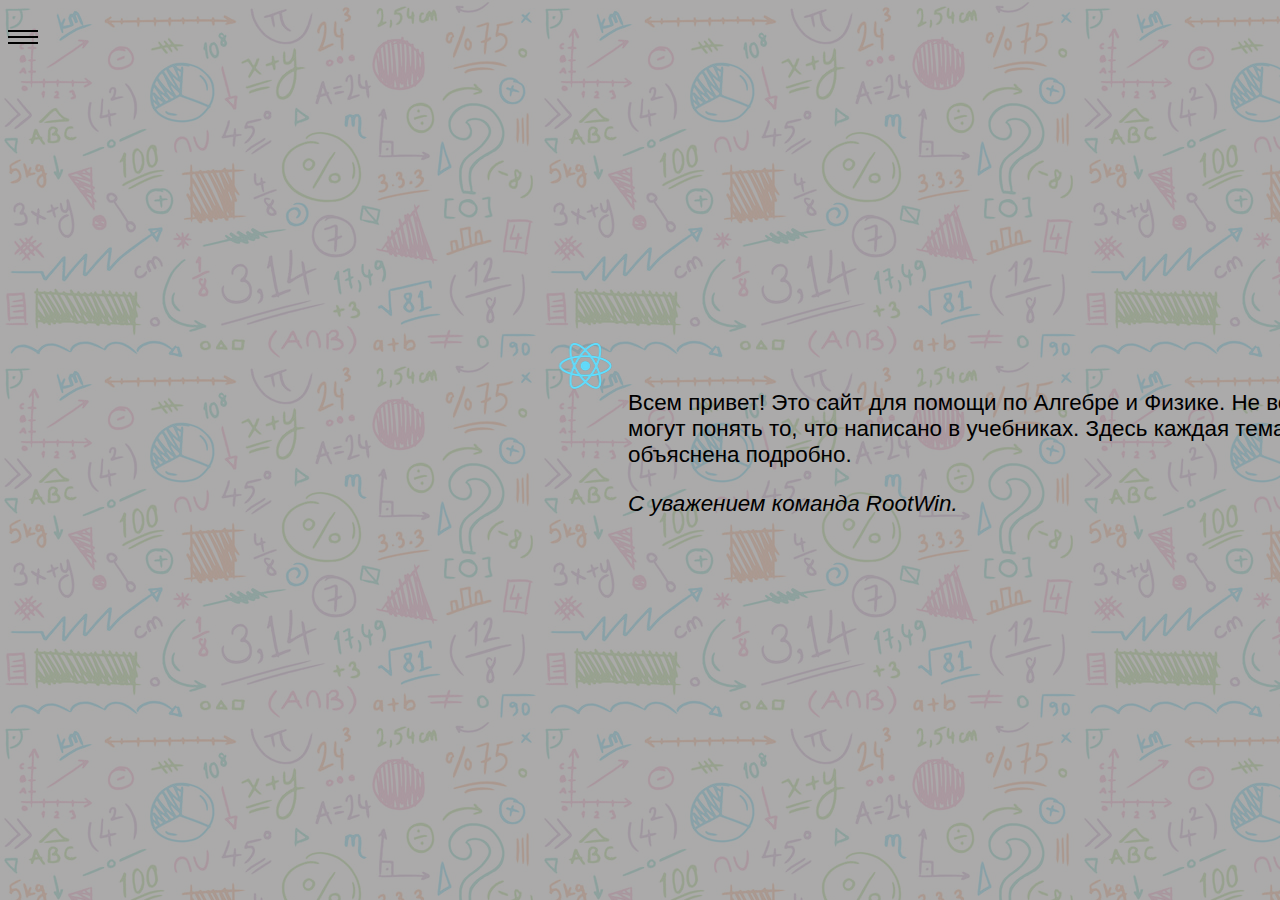
==== index.html @ 2580bf0b "somechanges" ====
<!DOCTYPE html>
<html>
    <head>
        <meta charset="UTF-8">
        <meta name="viewport" content="width=device-width, initial-scale=1.0">
        <link rel="stylesheet" type="text/css" href="styles/main/styles.css">
        <link rel="stylesheet" type="text/css" href="styles/main/phone.css" media="screen and (max-device-width: 450px)">
        <link rel="stylesheet" type="text/css" href="styles/main/phone2.css" media="screen and (max-device-width: 415px)">
        <link rel="stylesheet" type="text/css" href="styles/main/phone3.css" media="screen and (max-device-width: 360px)">
        <link rel="stylesheet" type="text/css" href="styles/main/phone4.css" media="screen and (max-device-width: 306px)">
        <link rel="stylesheet" type="text/css" href="styles/main/phone5.css" media="screen and (max-device-width: 295px)">
        <link rel="stylesheet" type="text/css" href="styles/main/phone6.css" media="screen and (max-device-width: 288px)">
        <link rel="stylesheet" type="text/css" href="styles/main/footer.css" media="screen and (max-device-width: 280px)">
        <link rel="stylesheet" type="text/css" href="styles/main/footer2.css" media="screen and (max-device-width: 270px)">
        <link rel="stylesheet" type="text/css" href="styles/main/footer3.css" media="screen and (max-device-width: 240px)">
        <link rel="shortcut icon" href="images/favicon.ico" type="image/x-icon">
        <title>Главная</title>
    </head>
    <body>
        <div class="allcontent">
            <div class="menu">
                <div class="burger">
                    <span class="right-tr"></span><br>
                    <span class="no-tr"></span><br>
                    <span class="left-tr"></span><br>
                </div>
                <ul class="burger-menu">
                    <li style="color: #e1e1e196;"><!--a class="fontcolor" style="color: #e1e1e196;" href="#"></a-->Главная</li>
                    <li><a class="font-color" href="algebra.html">Алгебра</a></li>
                    <li><a class="font-color" href="physics.html">Физика</a></li>
                    <li><a id="opa" class="fourth-eff" href="#opa">Поддержка</a><br></li><div class="counter"></div>
                    <p class="support-hiden"><a href="mailto:rootwin.tech@gmail.com">Написать нам</a></p>
                </ul>
            </div>
            <div class="aboutus">
                <p>
                    Всем привет! Это сайт для помощи по Алгебре и Физике.
                    Не все могут понять то, что написано в учебниках.
                    Здесь каждая тема объяснена подробно.<br>
                </p>
                <p style="font-style: italic;">С уважением команда RootWin.</p>
            </div>
            <!--footer>
                <p>&copy; RootWin Все  права защищены.</p>
                <p>Powered by Anonymous group</p>
            </footer-->
        </div>
        <div class="overlay"></div>
        <script src="https://code.jquery.com/jquery-3.5.1.slim.min.js"></script>
        <script src="scripts/script.js"></script>
    </body>
</html>
---- styles/main/styles.css ----
body{
    /*background-color: rgb(165, 177, 177);*/ /* цвет фона страницы */
    /*background-color: rgb(178, 204, 116);*/
    /*background: rgb(166, 166, 166);*/
    background: url("../../images/mathjpg.jpg") repeat;
    font-family: sans-serif;
    overflow-y: hidden;
}

/*footer {
    line-height: 1em;
    border-radius: 10px;
    padding-top: 2px;
    padding-bottom: 10px;
    color: white;
    background: #1b1b1b;
    margin-top: 890px;
    height: 50px;
    text-align: center;
    font-size: 75%;
}*/

.menu {
    z-index: 20;
    user-select: none;
    position: absolute;
    margin-top: 350px;
}

ul p a {
    color: #000;
    transition: all 0.3s ease-in-out;
}

ul p a:hover, ul p a:active {
    color: #e1e1e196;
    transition: all 0.3s ease-in-out;
}

.allcontent {
    z-index: 1;
    position: relative;
}

.aboutus {
    position: absolute;
    padding-top: 60px;
    padding-left: 70px;
    border-radius: 10px;
    font-size: 140%;
    width: 680px;
    height: 150px;
    margin-left: 550px;
    margin-top: 300px;
    background-image: url("../../images/1200px-React-icon.svg.png");
    background-position: -2.8% 18%;
    background-repeat: no-repeat;
}

.burger {
    margin-top: -340px;
    user-select: none;
    line-height: 0.5em;
    width: 30px;
    height: 30px;
}

.burger:hover {
    cursor: pointer;
}

span::before {
    content: "";
    display: inline-block;
    background-color: #000;
    height: 2px;
    width: 30px;
}

.right-tr::before {
    position: absolute;
    margin-top: 12px;
    transition: all 0.2s ease;
}

.right-tr.active-right-tr::before {
    margin-top: 12px;
    transform: rotate(45deg);
    transition: all 0.2s ease;
}

.left-tr::before {
    position: absolute;
    margin-top: 8px;
    transition: all 0.2s ease;
}

.left-tr.active-left-tr::before {
    margin-top: -5px;
    transform: rotate(-45deg);
    transition: all 0.2s ease;
}

.no-tr::before {
    position: absolute;
    margin-top: 10px;
    transition: all 0.2s ease;
}

.no-tr.active-no-tr::before {
    transform: scale(0);
    transition: all 0.2s ease;
}

a {
    outline: none;
    color: #000;
    text-decoration: none;
}

ul li {
    text-align: left;
    list-style: none;
    text-transform: uppercase;
    font-weight: bold;
}

.burger-menu {
    font-size: 115%;
    background-color: rgb(94, 93, 141);
    line-height: 2.2em;
    /*width: 150px;*/
    margin-left: -150px;
    width: 130px;
    opacity: 0;
    visibility: hidden;
    padding: 10px;
    height: 150px;
    border-radius: 0px 10px 10px 0px ;
    transition: all 0.3s ease;
}

.burger-menu.active {
    opacity: 1;
    visibility: visible;
    margin-left: -10px;
    transition: all 0.2s ease;
}

.burger-menu.active-change-size {
    height: 190px;
    transition: all 0.2s ease;
}

/*a::after {
    position: absolute;
    display: inline-block;
    border-bottom: rgb(153, 39, 39) 2px solid;
    content: "";
    margin-top: 20px;
    margin-left: -64px;
    width: 0%;
    max-width: 63px;
    transition: all ease-in-out 0.3s;
}

a:hover::after, a:focus::after, a:target::after {
    content: "";
    border-bottom: rgb(153, 39, 39) 2px solid;
    width: 100%;
    transition: all ease-in-out 0.3s;
}

#first-eff::after {
    content: "";
    margin-top: 25px;
    margin-left: -76px;
    max-width: 75px;
}

#second-eff::after {
    content: "";
    margin-top: 25px;
    margin-left: -75px;
    max-width: 75px;
}

#third-eff::after {
    content: "";
    margin-top: 25px;
    margin-left: -98px;
    max-width: 97px;
}*/

.font-color {
    color: #000;
    transition: all 0.3s ease-in-out;
}

.font-color:hover, .fontcolor:active {
    color: #e1e1e196;
    transition: all 0.3s ease-in-out;
}

.fourth-eff {
    color: #000;
    transition: all 0.3s ease;
}

.fourth-eff.fourth-eff-change-color {
    color: #e1e1e196;
    transition: all 0.3s ease;
}

.counter {
    position: absolute;
    border-top: black 2px solid;
    border-left: black 2px solid;
    display: inline-flex;
    margin-left: 125px;
    margin-top: -23px;
    width: 5px;
    height: 5px;
    transform: rotate(-135deg);
    transition: all 0.3s ease;
}

.counter.active-counter {
    transform: rotate(45deg);
    transition: all 0.3s ease;
    border-top: #e1e1e196 2px solid;
    border-left: #e1e1e196 2px solid;
}

/*.fourth-eff::after {
    content: "";
    border: none;
    margin-top: 27px;
    margin-left: -102px;
    max-width: 101px;
}

.fourth-eff:hover::after, .fourth-eff:focus::after, .fourth-eff:target::after {
    border: none;
}*/

.support-hiden {
    background-image: url("../../images/gmail.ico");
    background-repeat: no-repeat;
    background-size: 15px;
    background-position: 0% 43%;
    padding-left: 20px;
    position: absolute;
    margin-top: -15px;
    opacity: 0;
    visibility: hidden;
    font-size: 80%;
    font-weight: bold;
    transition: all 0.2s ease;
}

.support-hiden.active-support {
    margin-top: 1px;
    opacity: 1;
    visibility: visible;
    transition: all 0.2s ease;
}

/*.support-hiden a::after {
    position: absolute;
    content: "";
    margin-top: 25px;
    margin-left: -109px;
    max-width: 108px;
    border-bottom: rgb(37, 179, 37) 2px solid;
    transition: all 0.3s ease;
}*/

/*#closenone {
    display: none;
    position: fixed;
    top: 0;
    left: 0;
    width: 100vw;
    height: 100vh;
    z-index: 10;
}*/

.overlay {
    width: 100%;
    height: 100%;
    position: absolute;
    z-index: 0;
    background-color: rgba(157, 155, 155, 0.856);
    top: 0;
    left: 0;
}
---- styles/main/phone.css ----
.allcontent {
    max-width: 740px;
}

.menu {
    position: absolute;
    z-index: 2;
    margin-top: -425px !important;
    font-size: 80%;
}

footer {
    margin-top: 780px !important;
}

.burger-menu {
    font-size: 115%;
    height: 110px;
}

.burger-menu.active-change-size {
    height: 140px;
    transition: all 0.2s ease;
}

.right-tr::before {
    position: absolute;
    margin-top: 8px;
    transition: all 0.2s ease;
}

.right-tr.active-right-tr::before {
    margin-top: 9px;
    transform: rotate(45deg);
    transition: all 0.2s ease;
}

.left-tr::before {
    position: absolute;
    margin-top: 12px;
    transition: all 0.2s ease;
}

.left-tr.active-left-tr::before {
    margin-top: -3px;
    transform: rotate(-45deg);
    transition: all 0.2s ease;
}

.no-tr::before {
    position: absolute;
    margin-top: 10px;
    transition: all 0.2s ease;
}

.no-tr.active-no-tr::before {
    transform: scale(0);
    transition: all 0.2s ease;
}

.aboutus {
    position: absolute;
    background-position: 2% 10%;
    margin-top: -550px !important;
    margin-left: -10px;
    font-size: 95%;
    max-width: 360px;
}
---- styles/main/phone2.css ----
.allcontent {
    max-width: 740px;
}

body {
    font-size: 110%;
}

.menu {
    z-index: 2;
    margin-top: 350px !important;
}

/*footer {
    position: relative;
    font-size: 60%;
    margin-top: 840px !important;
    padding-top: 5px;
    height: 50px;
}*/

.burger-menu {
    font-size: 120%;
    background-color: rgb(48, 46, 133);
    line-height: 2.2em;
    /*width: 150px;*/
    margin-left: -150px;
    width: 130px;
    opacity: 0;
    visibility: hidden;
    padding: 10px;
    height: 140px;
    border-radius: 0px 10px 10px 0px ;
    transition: all 0.3s ease;
}

.burger-menu.active-change-size {
    height: 175px;
    transition: all 0.2s ease;
}

.right-tr::before {
    position: absolute;
    margin-top: 8px;
    transition: all 0.2s ease;
}

.right-tr.active-right-tr::before {
    margin-top: 10px;
    transform: rotate(45deg);
    transition: all 0.2s ease;
}

.left-tr::before {
    position: absolute;
    margin-top: 12px;
    transition: all 0.2s ease;
}

.left-tr.active-left-tr::before {
    margin-top: -4px;
    transform: rotate(-45deg);
    transition: all 0.2s ease;
}

.no-tr::before {
    position: absolute;
    margin-top: 10px;
    transition: all 0.2s ease;
}

.no-tr.active-no-tr::before {
    transform: scale(0);
    transition: all 0.2s ease;
}

.aboutus {
    position: absolute;
    background-position: 2% 10%;
    margin-top: 250px !important;
    font-size: 95%;
    max-width: 300px;
}

.counter {
    margin-left: 120px;
    margin-top: -23px;
}

footer {
    line-height: 0.8em;
    border-radius: 10px;
    padding-top: 2px;
    padding-bottom: 10px;
    color: white;
    background: #1b1b1b;
    margin-top: 805px !important;
    height: 50px;
    text-align: center;
    font-size: 75%;
}
---- styles/main/phone3.css ----
.allcontent {
    max-width: 740px;
}

.menu {
    margin-top: -460px;
    font-size: 80%;
}

footer {
    margin-top: 470px;
}

.burger-menu {
    height: 100px;
}

.burger-menu.active-change-size {
    height: 120px;
    transition: all 0.2s ease;
}

.right-tr::before {
    position: absolute;
    margin-top: 8px;
    transition: all 0.2s ease;
}

.right-tr.active-right-tr::before {
    margin-top: 9px;
    transform: rotate(45deg);
    transition: all 0.2s ease;
}

.left-tr::before {
    position: absolute;
    margin-top: 12px;
    transition: all 0.2s ease;
}

.left-tr.active-left-tr::before {
    margin-top: -3px;
    transform: rotate(-45deg);
    transition: all 0.2s ease;
}

.no-tr::before {
    position: absolute;
    margin-top: 10px;
    transition: all 0.2s ease;
}

.no-tr.active-no-tr::before {
    transform: scale(0);
    transition: all 0.2s ease;
}

.aboutus {
    position: absolute;
    background-position: 2% 10%;
    margin-top: -340px;
    margin-left: -10px;
    font-size: 95%;
    max-width: 250px;
}
---- styles/main/phone4.css ----
.allcontent {
    max-width: 740px;
}

.menu {
    z-index: 2;
    margin-top: -460px;
    font-size: 80%;
}

footer {
    margin-top: 470px;
}

.burger-menu {
    height: 100px;
}

.burger-menu.active-change-size {
    height: 120px;
    transition: all 0.2s ease;
}

.right-tr::before {
    position: absolute;
    margin-top: 8px;
    transition: all 0.2s ease;
}

.right-tr.active-right-tr::before {
    margin-top: 9px;
    transform: rotate(45deg);
    transition: all 0.2s ease;
}

.left-tr::before {
    position: absolute;
    margin-top: 12px;
    transition: all 0.2s ease;
}

.left-tr.active-left-tr::before {
    margin-top: -3px;
    transform: rotate(-45deg);
    transition: all 0.2s ease;
}

.no-tr::before {
    position: absolute;
    margin-top: 10px;
    transition: all 0.2s ease;
}

.no-tr.active-no-tr::before {
    transform: scale(0);
    transition: all 0.2s ease;
}

.aboutus {
    position: absolute;
    background-position: 2% 10%;
    margin-top: -350px;
    margin-left: -30px;
    font-size: 95%;
    max-width: 250px;
}
---- styles/main/phone5.css ----
.allcontent {
    max-width: 740px;
}

.menu {
    z-index: 2;
    margin-top: -470px;
    font-size: 80%;
}

footer {
    margin-top: 480px;
    max-width: 300px;
    margin-left: 5px;
}

.burger-menu {
    height: 100px;
}

.burger-menu.active-change-size {
    height: 120px;
    transition: all 0.2s ease;
}

.right-tr::before {
    position: absolute;
    margin-top: 8px;
    transition: all 0.2s ease;
}

.right-tr.active-right-tr::before {
    margin-top: 9px;
    transform: rotate(45deg);
    transition: all 0.2s ease;
}

.left-tr::before {
    position: absolute;
    margin-top: 12px;
    transition: all 0.2s ease;
}

.left-tr.active-left-tr::before {
    margin-top: -3px;
    transform: rotate(-45deg);
    transition: all 0.2s ease;
}

.no-tr::before {
    position: absolute;
    margin-top: 10px;
    transition: all 0.2s ease;
}

.no-tr.active-no-tr::before {
    transform: scale(0);
    transition: all 0.2s ease;
}

.aboutus {
    position: absolute;
    background-position: 2% 10%;
    margin-top: -350px;
    margin-left: -30px;
    font-size: 95%;
    max-width: 250px;
}
---- styles/main/phone6.css ----
.allcontent {
    max-width: 740px;
}

.menu {
    z-index: 2;
    margin-top: -480px;
    font-size: 80%;
}

footer {
    margin-top: 490px;
    max-width: 310px;
    margin-left: 10px;
}

.burger-menu {
    height: 100px;
}

.burger-menu.active-change-size {
    height: 120px;
    transition: all 0.2s ease;
}

.right-tr::before {
    position: absolute;
    margin-top: 8px;
    transition: all 0.2s ease;
}

.right-tr.active-right-tr::before {
    margin-top: 9px;
    transform: rotate(45deg);
    transition: all 0.2s ease;
}

.left-tr::before {
    position: absolute;
    margin-top: 12px;
    transition: all 0.2s ease;
}

.left-tr.active-left-tr::before {
    margin-top: -3px;
    transform: rotate(-45deg);
    transition: all 0.2s ease;
}

.no-tr::before {
    position: absolute;
    margin-top: 10px;
    transition: all 0.2s ease;
}

.no-tr.active-no-tr::before {
    transform: scale(0);
    transition: all 0.2s ease;
}

.aboutus {
    position: absolute;
    background-position: 2% 10%;
    margin-top: -350px;
    margin-left: -30px;
    font-size: 95%;
    max-width: 250px;
}
---- styles/main/footer.css ----
body {
    padding-bottom: 0;
}

.allcontent {
    max-width: 740px;
    margin: auto;
}

.menu {
    z-index: 2;
    margin-top: -495px;
    font-size: 80%;
}

.burger-menu {
    height: 100px;
}

.burger-menu.active-change-size {
    height: 120px;
    transition: all 0.2s ease;
}

.right-tr::before {
    position: absolute;
    margin-top: 8px;
    transition: all 0.2s ease;
}

.right-tr.active-right-tr::before {
    margin-top: 9px;
    transform: rotate(45deg);
    transition: all 0.2s ease;
}

.left-tr::before {
    position: absolute;
    margin-top: 12px;
    transition: all 0.2s ease;
}

.left-tr.active-left-tr::before {
    margin-top: -3px;
    transform: rotate(-45deg);
    transition: all 0.2s ease;
}

.no-tr::before {
    position: absolute;
    margin-top: 10px;
    transition: all 0.2s ease;
}

.no-tr.active-no-tr::before {
    transform: scale(0);
    transition: all 0.2s ease;
}

.aboutus {
    position: absolute;
    background-position: 2% 10%;
    flex: 1 1 auto;
    margin-top: -380px;
    margin-left: -30px;
    font-size: 95%;
    max-width: 250px;
    margin-bottom: 100px;
}

footer {
    margin-top: 505px;
    max-width: 340px;
    width: 270px;
    margin-left: 5px;
}
---- styles/main/footer2.css ----
footer {
    margin-top: 525px;
    max-width: 340px;
    width: 270px;
    margin-left: 5px;
}

.menu {
    margin-top: -510px;
}

.aboutus {
    position: absolute;
    background-position: 2% 10%;
    flex: 1 1 auto;
    margin-top: -380px;
    margin-left: -30px;
    font-size: 95%;
    max-width: 250px;
    margin-bottom: 100px;
}
---- styles/main/footer3.css ----
footer {
    margin-top: 525px;
    max-width: 340px;
    width: 270px;
    margin-left: 5px;
}

.menu {
    margin-top: -510px;
}

.aboutus {
    position: absolute;
    background-position: 2% 10%;
    flex: 1 1 auto;
    margin-top: -380px;
    margin-left: -30px;
    font-size: 95%;
    max-width: 250px;
    margin-bottom: 100px;
}
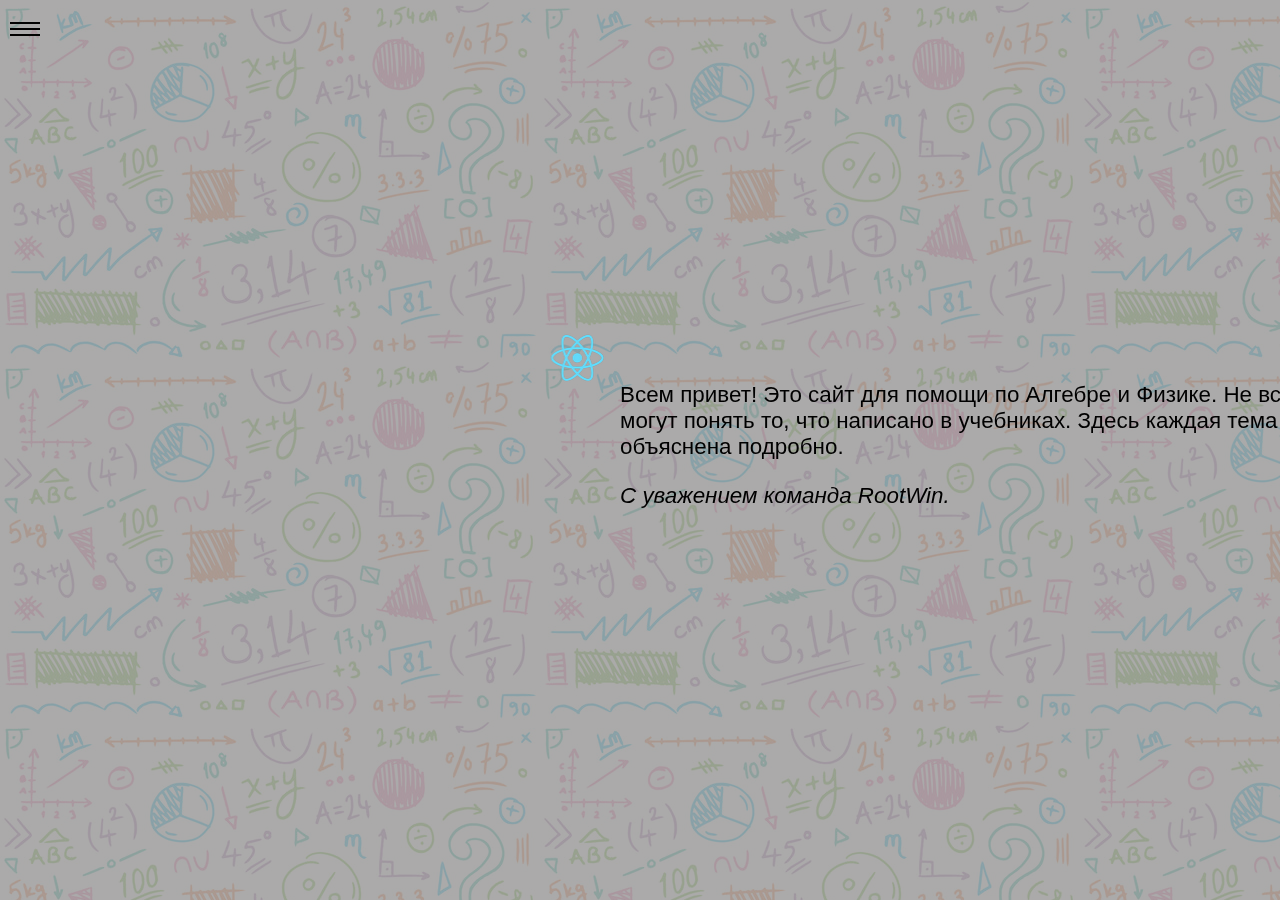
==== commit f42e32eb: "somechanges8" ====
--- a/index.html
+++ b/index.html
@@ -32,13 +32,13 @@
                     <p class="support-hiden"><a href="mailto:rootwin.tech@gmail.com">Написать нам</a></p>
                 </ul>
             </div>
-            <div class="aboutus">
-                <p>
+            <div class="aboutus hidden">
+                <p class="hidden">
                     Всем привет! Это сайт для помощи по Алгебре и Физике.
                     Не все могут понять то, что написано в учебниках.
                     Здесь каждая тема объяснена подробно.<br>
                 </p>
-                <p style="font-style: italic;">С уважением команда RootWin.</p>
+                <p class="hidden" style="font-style: italic;">С уважением команда RootWin.</p>
             </div>
             <!--footer>
                 <p>&copy; RootWin Все  права защищены.</p>
--- a/styles/main/styles.css
+++ b/styles/main/styles.css
@@ -5,6 +5,25 @@
     background: url("../../images/mathjpg.jpg") repeat;
     font-family: sans-serif;
     overflow-y: hidden;
+}
+
+html, body {
+    margin: 0;
+    height: 100%;
+    overflow-x: hidden;
+}
+
+.hidden {
+    opacity: 0;
+    filter: blur(5px);
+    transform: translateX(-100%);
+    transition: all 1s;
+}
+
+.show {
+    opacity: 1;
+    filter: blur(0px);
+    transform: translateX(0);
 }
 
 /*footer {
@@ -25,6 +44,7 @@
     user-select: none;
     position: absolute;
     margin-top: 350px;
+    margin-left: 10px;
 }
 
 ul p a {
@@ -52,9 +72,9 @@
     height: 150px;
     margin-left: 550px;
     margin-top: 300px;
-    background-image: url("../../images/1200px-React-icon.svg.png");
     background-position: -2.8% 18%;
     background-repeat: no-repeat;
+    background-image: url("../../images/1200px-React-icon.svg.png");
 }
 
 .burger {
@@ -115,7 +135,6 @@
 a {
     outline: none;
     color: #000;
-    text-decoration: none;
 }
 
 ul li {
@@ -287,11 +306,15 @@
 }*/
 
 .overlay {
-    width: 100%;
+    /*width: 100%;
+    height: 308%;*/
+    background-color: rgba(157, 155, 155, 0.856);
+    position: absolute;
+    z-index: -1;
+    width: 100vw;
     height: 100%;
-    position: absolute;
-    z-index: 0;
-    background-color: rgba(157, 155, 155, 0.856);
     top: 0;
+    bottom: 0;
     left: 0;
+    right: 0;
 }--- a/styles/main/phone2.css
+++ b/styles/main/phone2.css
@@ -21,7 +21,8 @@
 
 .burger-menu {
     font-size: 120%;
-    background-color: rgb(48, 46, 133);
+    /*background-color: rgb(48, 46, 133);*/
+    background-color: rgb(94, 93, 141);
     line-height: 2.2em;
     /*width: 150px;*/
     margin-left: -150px;
